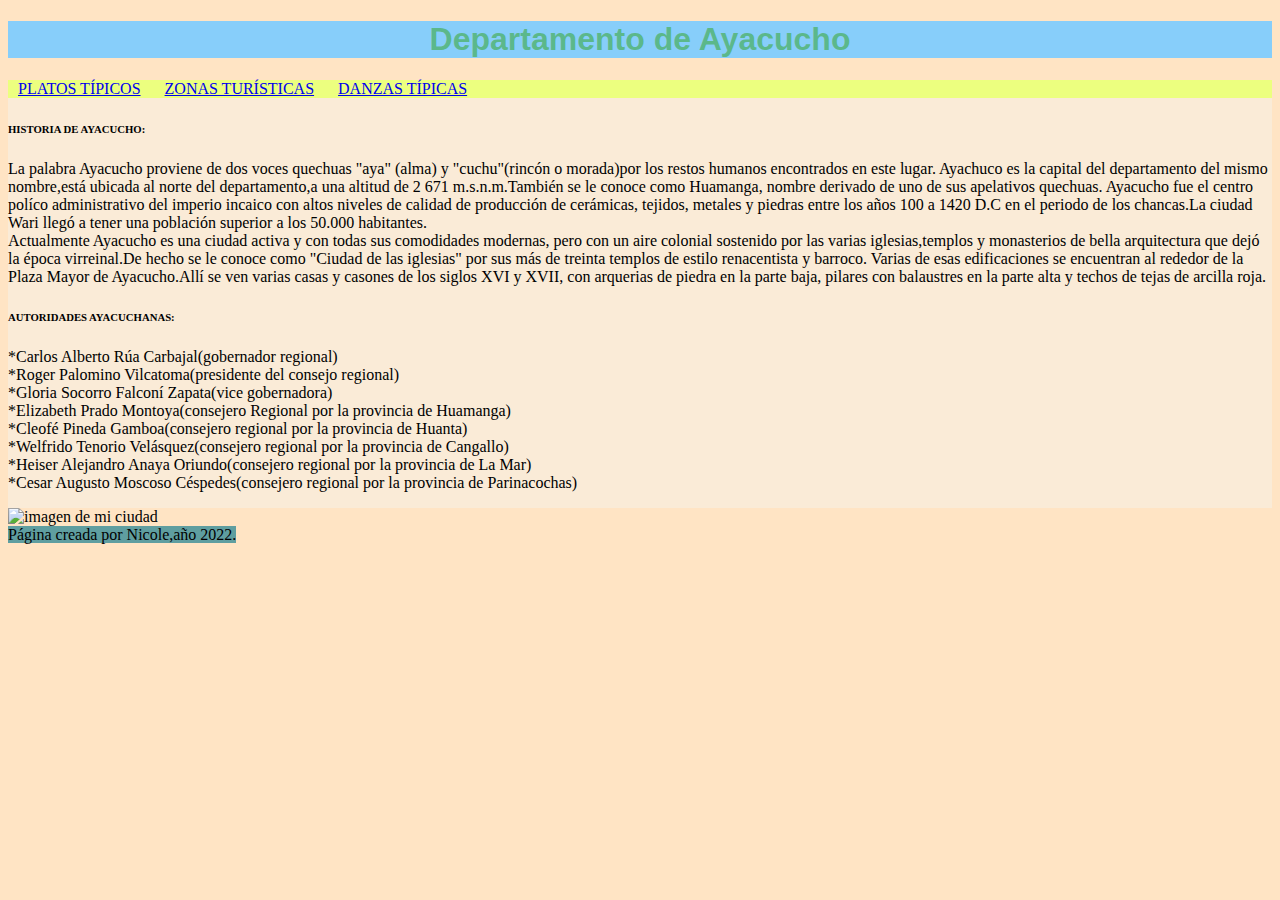
==== index.html @ c8067607 "version 0" ====
<!DOCTYPE html>
<html lang="es">
<head>
    <meta charset="UTF-8">
    <meta http-equiv="X-UA-Compatible" content="IE=edge">
    <meta name="viewport" content="width=device-width, initial-scale=1.0">
    <title>Departamento de Ayacucho</title>
</head>
<body style="background-color:bisque; ">
    <header style="background-color: lightskyblue; color: rgba(54, 165, 42, 0.552); text-align: center; font-family: 'Lucida Sans', 'Lucida Sans Regular', 'Lucida Grande', 'Lucida Sans Unicode', Geneva, Verdana, sans-serif;">
        <h1> Departamento de Ayacucho </h1>
    </header> 

    <nav style="background-color: rgb(236, 255, 127);height: 20%;">
       <al style="list-style-type: none;text-align: center;">
    <li style="display: inline;text-align: center; margin: 0 10px 0 ;"> <a href="/platos.html">PLATOS TÍPICOS</a></li>
    <li style="display: inline;text-align: center; margin: 0 10px  ;"> <a href="/turismo.html"> ZONAS TURÍSTICAS</a></li> 
    <li style="display: inline;text-align: center; margin: 0 10px 0 ;"> <a href="/bailes.html"> DANZAS TÍPICAS</a></li>
       <al>
    </nav>

    <section style="background-color:antiquewhite ; width: 100%; float: left; height: 50%;">
        <h6> HISTORIA DE AYACUCHO:</h6>
        <p>
            La palabra Ayacucho proviene de dos voces quechuas "aya" (alma) y "cuchu"(rincón o morada)por los restos humanos encontrados en este lugar.
            Ayachuco es la capital del departamento del mismo nombre,está ubicada al norte del departamento,a una altitud de 2 671 m.s.n.m.También se le conoce como Huamanga, nombre derivado de uno de sus apelativos quechuas.
            Ayacucho fue el centro políco administrativo del imperio incaico con altos niveles de calidad de producción de cerámicas, tejidos, metales y piedras entre los años 100 a 1420 D.C en el periodo de los chancas.La ciudad Wari llegó a tener una población superior a los 50.000 habitantes.<br>
            Actualmente Ayacucho es una ciudad activa y con todas sus comodidades modernas, pero con un aire colonial sostenido por las varias iglesias,templos y monasterios de bella arquitectura que dejó la época virreinal.De hecho se le conoce como "Ciudad de las iglesias" por sus más de treinta templos de estilo renacentista y barroco.
            Varias de esas edificaciones se encuentran al rededor de la Plaza Mayor de Ayacucho.Allí se ven varias casas y casones de los siglos XVI y XVII, con arquerias de piedra en la parte baja, pilares con balaustres en la parte alta y techos de tejas de arcilla roja.
        <p>

            <h6> AUTORIDADES AYACUCHANAS:</h6>
        <P>
            *Carlos Alberto Rúa Carbajal(gobernador regional)<br>
            *Roger Palomino Vilcatoma(presidente del consejo regional)<br>
            *Gloria Socorro Falconí Zapata(vice gobernadora)<br>
            *Elizabeth Prado Montoya(consejero Regional por la provincia de Huamanga)<br>
            *Cleofé Pineda Gamboa(consejero regional por la provincia de Huanta)<br>
            *Welfrido Tenorio Velásquez(consejero regional por la provincia de Cangallo)<br>
            *Heiser Alejandro Anaya Oriundo(consejero regional por la provincia de La Mar)<br>
            *Cesar Augusto Moscoso Céspedes(consejero regional por la provincia de Parinacochas)<br>

        </p>
    </section>

    <aside  float: right; width: 50%; height: 5%;>
      <img src="imagenes/R.jpg" alt=" imagen de mi ciudad">
    </aside>

    <fooder style="background-color: cadetblue; clear: both;">
      Página creada por Nicole,año 2022.
    </fooder>
</body>
</html>
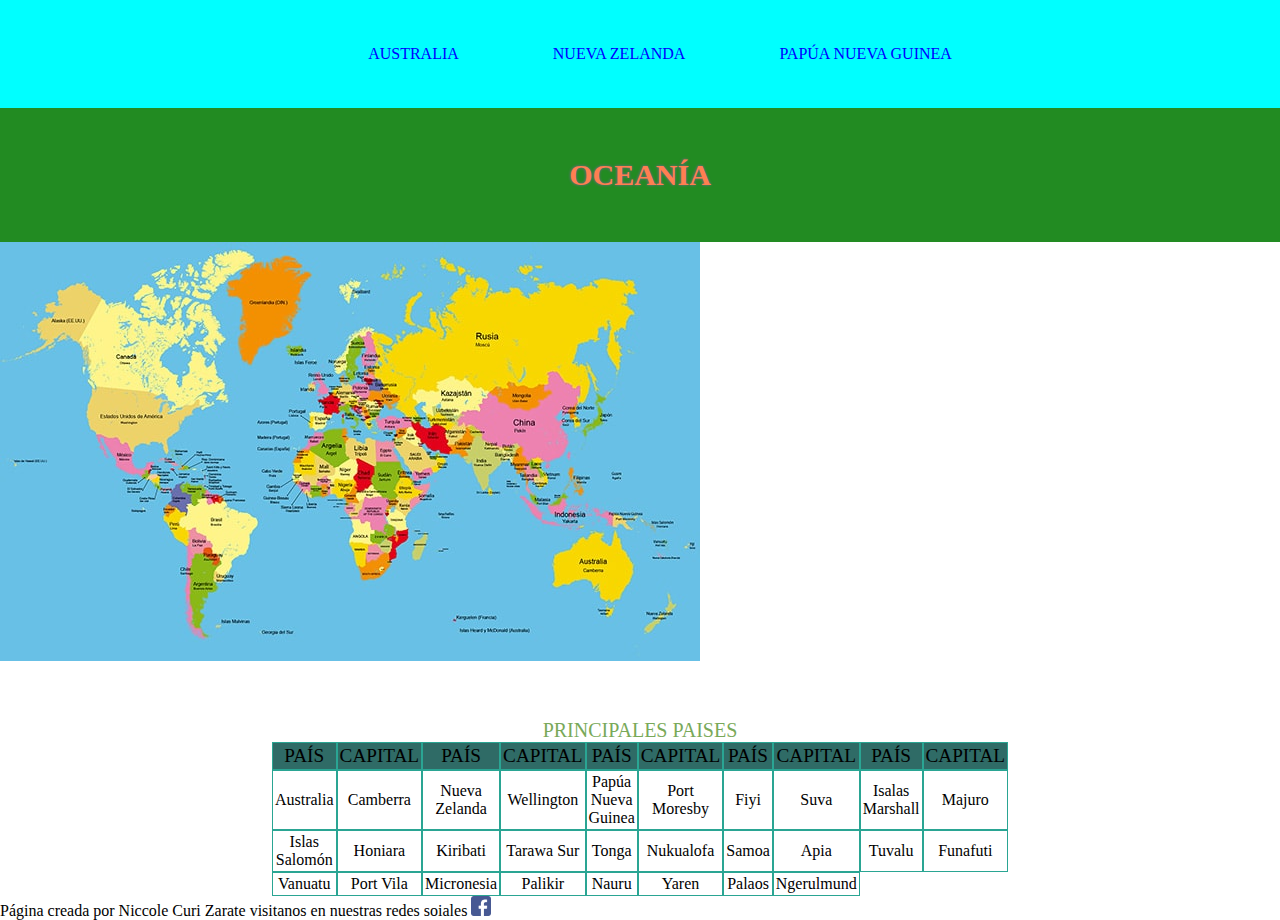
==== commit cc38d82a: "Add files via upload" ====
--- a/index.html
+++ b/index.html
@@ -1,54 +1,104 @@
-<!DOCTYPE html>
-<html lang="es">
-<head>
-    <meta charset="UTF-8">
-    <meta http-equiv="X-UA-Compatible" content="IE=edge">
-    <meta name="viewport" content="width=device-width, initial-scale=1.0">
-    <title>Departamento de Ayacucho</title>
-</head>
-<body style="background-color:bisque; ">
-    <header style="background-color: lightskyblue; color: rgba(54, 165, 42, 0.552); text-align: center; font-family: 'Lucida Sans', 'Lucida Sans Regular', 'Lucida Grande', 'Lucida Sans Unicode', Geneva, Verdana, sans-serif;">
-        <h1> Departamento de Ayacucho </h1>
-    </header> 
-
-    <nav style="background-color: rgb(236, 255, 127);height: 20%;">
-       <al style="list-style-type: none;text-align: center;">
-    <li style="display: inline;text-align: center; margin: 0 10px 0 ;"> <a href="/platos.html">PLATOS TÍPICOS</a></li>
-    <li style="display: inline;text-align: center; margin: 0 10px  ;"> <a href="/turismo.html"> ZONAS TURÍSTICAS</a></li> 
-    <li style="display: inline;text-align: center; margin: 0 10px 0 ;"> <a href="/bailes.html"> DANZAS TÍPICAS</a></li>
-       <al>
-    </nav>
-
-    <section style="background-color:antiquewhite ; width: 100%; float: left; height: 50%;">
-        <h6> HISTORIA DE AYACUCHO:</h6>
-        <p>
-            La palabra Ayacucho proviene de dos voces quechuas "aya" (alma) y "cuchu"(rincón o morada)por los restos humanos encontrados en este lugar.
-            Ayachuco es la capital del departamento del mismo nombre,está ubicada al norte del departamento,a una altitud de 2 671 m.s.n.m.También se le conoce como Huamanga, nombre derivado de uno de sus apelativos quechuas.
-            Ayacucho fue el centro políco administrativo del imperio incaico con altos niveles de calidad de producción de cerámicas, tejidos, metales y piedras entre los años 100 a 1420 D.C en el periodo de los chancas.La ciudad Wari llegó a tener una población superior a los 50.000 habitantes.<br>
-            Actualmente Ayacucho es una ciudad activa y con todas sus comodidades modernas, pero con un aire colonial sostenido por las varias iglesias,templos y monasterios de bella arquitectura que dejó la época virreinal.De hecho se le conoce como "Ciudad de las iglesias" por sus más de treinta templos de estilo renacentista y barroco.
-            Varias de esas edificaciones se encuentran al rededor de la Plaza Mayor de Ayacucho.Allí se ven varias casas y casones de los siglos XVI y XVII, con arquerias de piedra en la parte baja, pilares con balaustres en la parte alta y techos de tejas de arcilla roja.
-        <p>
-
-            <h6> AUTORIDADES AYACUCHANAS:</h6>
-        <P>
-            *Carlos Alberto Rúa Carbajal(gobernador regional)<br>
-            *Roger Palomino Vilcatoma(presidente del consejo regional)<br>
-            *Gloria Socorro Falconí Zapata(vice gobernadora)<br>
-            *Elizabeth Prado Montoya(consejero Regional por la provincia de Huamanga)<br>
-            *Cleofé Pineda Gamboa(consejero regional por la provincia de Huanta)<br>
-            *Welfrido Tenorio Velásquez(consejero regional por la provincia de Cangallo)<br>
-            *Heiser Alejandro Anaya Oriundo(consejero regional por la provincia de La Mar)<br>
-            *Cesar Augusto Moscoso Céspedes(consejero regional por la provincia de Parinacochas)<br>
-
-        </p>
-    </section>
-
-    <aside  float: right; width: 50%; height: 5%;>
-      <img src="imagenes/R.jpg" alt=" imagen de mi ciudad">
-    </aside>
-
-    <fooder style="background-color: cadetblue; clear: both;">
-      Página creada por Nicole,año 2022.
-    </fooder>
-</body>
+<!DOCTYPE html>
+<html lang="en">
+<head>
+    <meta charset="UTF-8">
+    <meta http-equiv="X-UA-Compatible" content="IE=edge">
+    <meta name="viewport" content="width=device-width, initial-scale=1.0">
+    <link rel="stylesheet" href="/estilos/style.css">
+    <title>Continente</title>
+</head>
+<body>
+    <nav class="menu">
+        <ul>
+        <!--li*5>a[href=#]-->
+        <li><a href="/australia.html">AUSTRALIA</a></li>
+        <li><a href="#">NUEVA ZELANDA</a></li>
+        <li><a href="#">PAPÚA NUEVA GUINEA</a></li>
+        <!--<li><a href="#">IDIOMAS</a></li>
+        <li><a href="#">POBLACIÓN Y DENSIDAD</a></li>-->
+
+
+        </ul>
+    </nav>
+    <!-- es una seccion dentro del documento-->
+    <div class="entrada">
+    <h1 class="contorno">OCEANÍA</h1>
+    <!--<h2 class="contorno">efecto contorno</h2>
+    <h2 class="l3d">efecto 3d</h2>
+    <h2 class="desenfoque">efecto desenfocado</h2>
+    <h2 class="neon">efecto neon</h2>-->
+    
+    </div>
+
+
+    <div class="foto">
+    <img src="imagenes/Mapamundi-para-imprimir.jpg">
+
+</div>
+
+    <div class="tabla">
+        <table>
+            <caption>PRINCIPALES PAISES</caption>
+            <tr class="cabeza">
+                <td>PAÍS</td>
+                <td>CAPITAL</td>
+                <td>PAÍS</td>
+                <td>CAPITAL</td>
+                <td>PAÍS</td>
+                <td>CAPITAL</td>
+                <td>PAÍS</td>
+                <td>CAPITAL</td>
+                <td>PAÍS</td>
+                <td>CAPITAL</td>
+            </tr>
+            <Tr>
+                <td>Australia</td><br>
+                <td>Camberra</td>
+                <td>Nueva Zelanda</td>
+                <td>Wellington</td>
+                <td>Papúa Nueva Guinea</td><br>
+                <td>Port Moresby</td><br>
+                <td>Fiyi</td>
+                <td>Suva</td>
+                <td>Isalas Marshall</td>
+                <td>Majuro</td>
+            <tr>
+                <td>Islas Salomón</td>
+                <td>Honiara</td>
+                <td>Kiribati</td>
+                <td>Tarawa Sur</td>
+                <td>Tonga</td>
+                <td>Nukualofa</td>
+                <td>Samoa</td>
+                <td>Apia</td>
+                <td>Tuvalu</td>
+                <td>Funafuti</td>
+            </tr>
+            <tr>
+                <td>Vanuatu</td>
+                <td>Port Vila</td>
+                <td>Micronesia</td>
+                <td>Palikir</td>
+                <td>Nauru</td>
+                <td>Yaren</td>
+                <td>Palaos</td>
+                <td>Ngerulmund</td>
+            </Tr>
+                
+            </Tr>
+
+
+
+    </table>
+</div> 
+
+<footer>
+    Página creada por Niccole Curi Zarate 
+    visitanos en nuestras redes soiales 
+    <a href="https://es-la.facebook.com/">
+    <img src="/iconos/facebook.png">
+
+</a>
+</footer>
+</body>
 </html>--- a/estilos/style.css
+++ b/estilos/style.css
@@ -0,0 +1,79 @@
+*{
+    margin: 0;
+}
+
+nav{
+    background-color: aqua;
+}
+
+.menu{
+    text-align: center;
+    margin: 0;
+}
+
+.menu li{
+    display: inline-block;
+}
+
+.menu a{
+    padding: 45px; /*separar los bloques*/
+    color: blue;
+    text-decoration: none;
+    display: block;
+}
+
+.menu a:hover{
+    background-color: chartreuse;
+}
+
+.entrada{
+    background-color: forestgreen;
+    color: lightsalmon;
+    text-align: center;
+    overflow: hidden;/*quitar el espacio sup*/
+    padding: 50px;
+}
+
+.contorno{
+    text-align: center;
+    font-family: Arial black;
+    font-weight: bold;
+    font-size: 30px;
+    color: coral;
+    text-shadow: 0 0 3px #8E59A9;
+    text-transform: uppercase;
+}
+
+.foto{
+    width:10%;
+    height: 10%;
+}
+
+caption{
+    font-size: 20px;
+    color: #79a959;
+    caption-side: top;
+}
+
+table{
+    width: 50%;
+    margin: 0 auto;
+    border-spacing: 0;
+}
+
+.cabeza td{
+    background-color: rgb(47, 107, 102);
+    font-size: 120%;
+}
+
+td, tr{
+    width: 25%;
+    text-align: center;
+    border: 0.5px solid rgb(42, 165, 147);
+    padding: 2px;
+}
+
+footer img{
+    width: 20px;
+    height: 20px;
+}